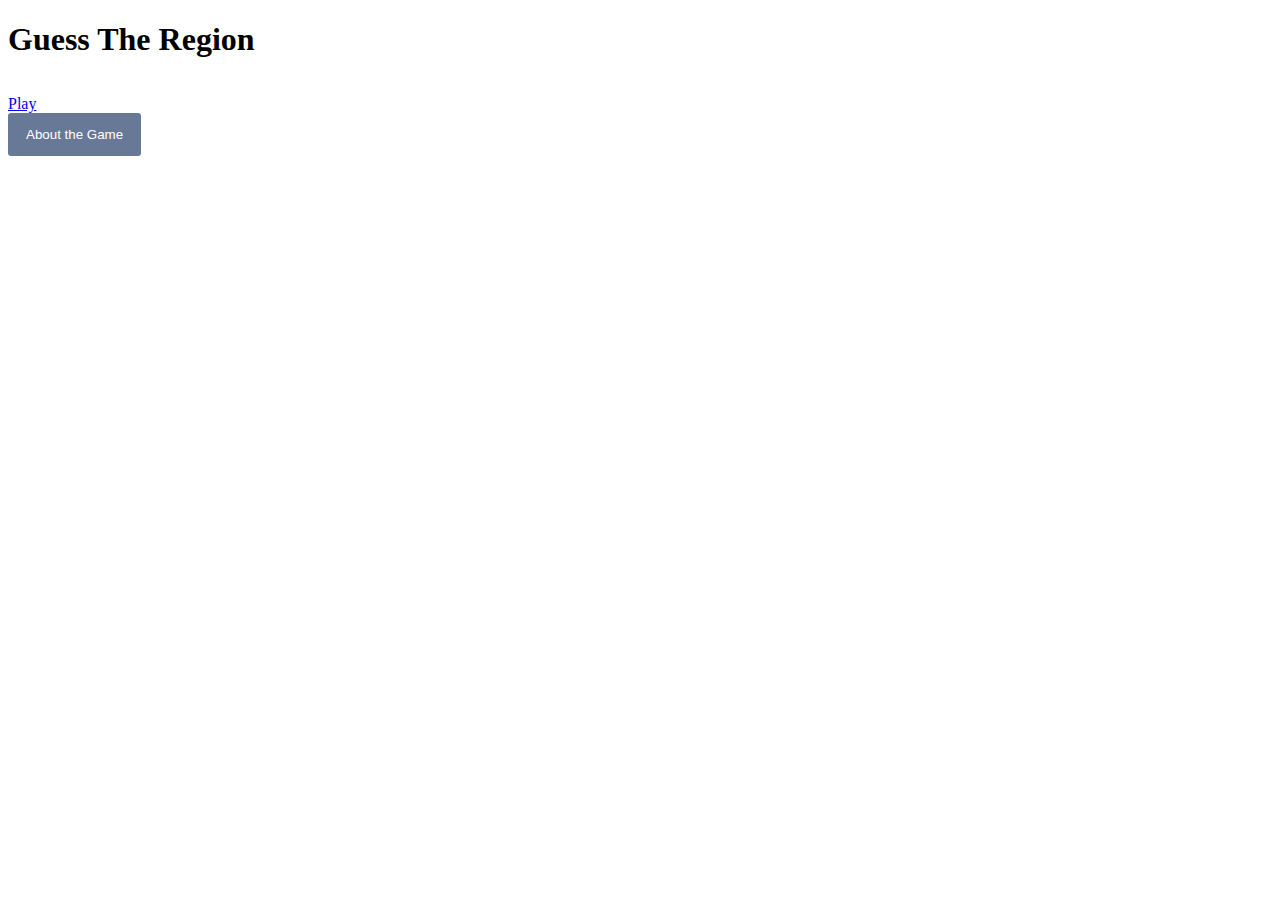
==== pages/index.html @ f92585ee "Added comments do .js file" ====
<!DOCTYPE html>
<html>
<head>
    <meta charset="UTF-8">
    <meta http-equiv="X-UA-Compatible" content="IE=edge">
    <meta name="viewport" content="width=device-width, initial-scale=1.0">
    <link rel="stylesheet" href="../style/style.css">
    <title>Globe Guess</title>
</head>
<body class="landingpage">
    <main>
        <div class="container">
            <h1 class="title">Guess The Region</h1>
            <a class="button" href="game.html">Play</a>
        </div>
    </main>

    <button class="modal-buttons" id="openModal">About the Game</button>
    <div id="modal">
        <div id="modal-textbox">
            <h2>How to Play</h2>
            <p>Guess the Region is here to test your geographical wits. Coming from the depths of space we planatery travelers wat to know just how much of an Earthling you are.. We have gathered much about your planet and want to test if you are worthy of calling yourself and Earthling. </p>
            <p>For a number of rounds we will give you a country and you have to give the correct geographical region. You humans made them up so it should be easy for you hehehe. But because we come in peace, here is a hint,</p> 
            <p>The region will always be one of the following:</p>
            <ul>
                <li>Africa</li>
                <li>Asia</li>
                <li>Americas</li>
                <li>Europe</li>
                <li>Oceania</li>
                <li>Polar</li>
            </ul>
            <div id="modal-footer">
                <button class="modal-buttons" id="close" href="#">Close</button>
            </div>
        </div>
    </div>

    <!-- JavaScript Link -->
    <script src="../modal.js"></script>
</body>

</html>
---- style/style.css ----
body {
	/* background-image: url("https://s-media-cache-ak0.pinimg.com/originals/5c/7a/93/5c7a9388fd4cb59fcbb9fedc5fa12bd3.jpg"); */
	background-repeat: no-repeat;
	background-attachment: fixed;
	background-position: center;
}

h1 {
	padding-bottom: 15px;
}

section {
    display: none;
}

.modal-buttons {
	padding: 14px 18px;
	background-color: #677996;
	border: none;
	outline: none;
	border-radius: 3px;
	color: white;
	font-family: 'Arial';
	cursor: pointer;
}

.game-over {
  opacity: 1;
  pointer-events: all;
}

#modal {
	background-color: rgba(0,0,0,0.4);
	position: fixed;
	top: 0;
	left: 0;
	height: 100%;
	width: 100%;
	z-index: 1;
	/*This puts our modal in front of the body (which has a default z-index setting of `0`*/
	overflow: auto;
	/*If overflow is clipped, a scroll-bar should be added to see the rest of the content*/
	display: none;
}

#modal-textbox {
	background-color: white;
	height: 350px;
	width: 550px;
	border-radius: 2px;
	margin: 150px auto;
	/*This will set the margins for the top and the bottom to 150px (or larger). The right and left will automatically set themselves (and keep the box centered horizontally).*/
	box-shadow: 0 6px 6px rgba(0, 0, 0, 0.7);
	/*This will give the box some depth.*/
	padding: 2%;
	line-height: 120%;
}

#modal-footer {
	text-align: right;
}
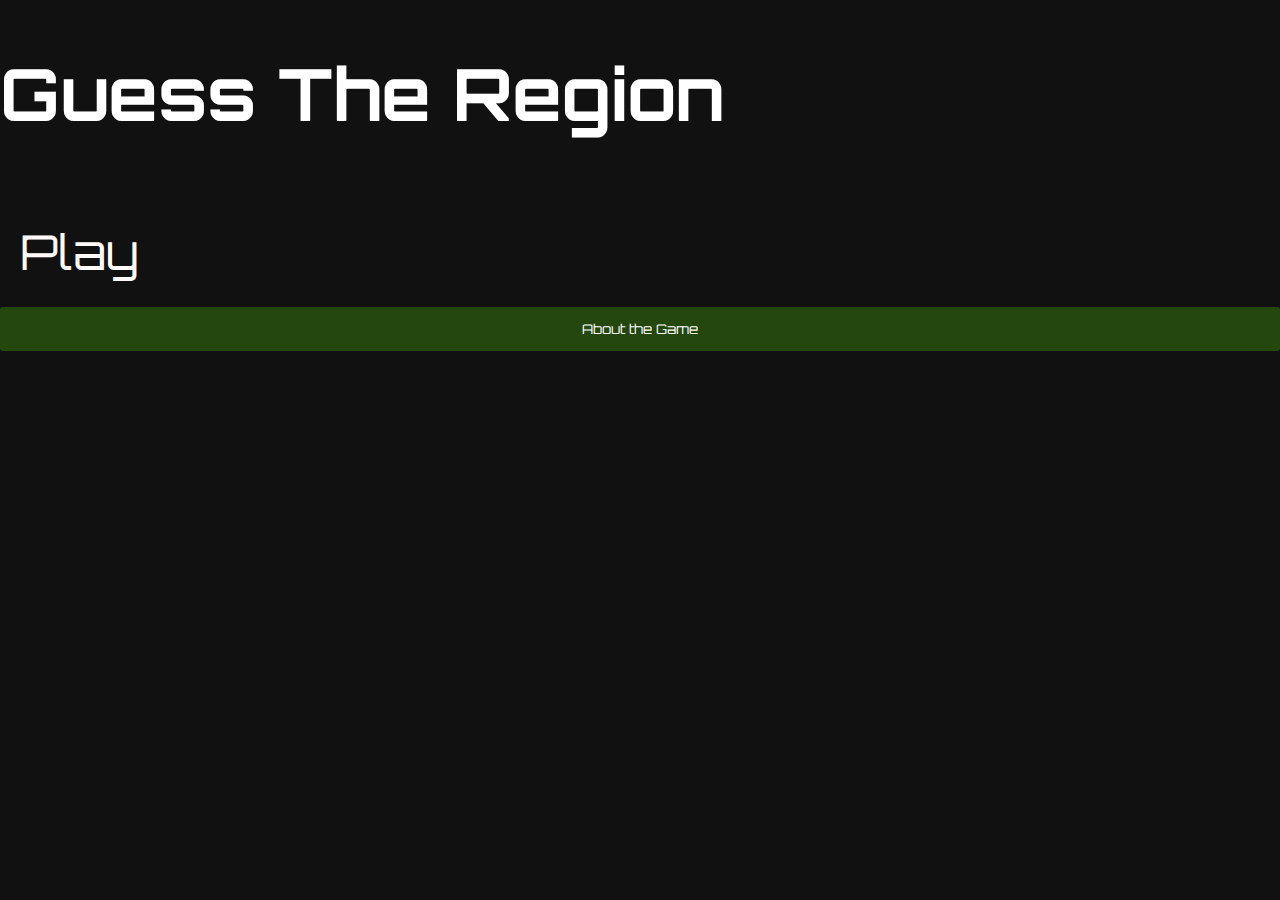
==== commit 396a832c: "Added Answers grid at end" ====
--- a/pages/index.html
+++ b/pages/index.html
@@ -5,17 +5,21 @@
     <meta http-equiv="X-UA-Compatible" content="IE=edge">
     <meta name="viewport" content="width=device-width, initial-scale=1.0">
     <link rel="stylesheet" href="../style/style.css">
+    <link rel="stylesheet" href="https://cdnjs.cloudflare.com/ajax/libs/animate.css/4.1.1/animate.min.css" />
     <title>Globe Guess</title>
 </head>
-<body class="landingpage">
+<body>
+
+    <!-- To start -->
     <main>
         <div class="container">
             <h1 class="title">Guess The Region</h1>
-            <a class="button" href="game.html">Play</a>
+            <a class="animate__animated animate__flash button" href="game.html">Play</a>
+            <button class="modal-buttons" id="openModal">About the Game</button>
         </div>
     </main>
 
-    <button class="modal-buttons" id="openModal">About the Game</button>
+    <!-- Modal elements -->
     <div id="modal">
         <div id="modal-textbox">
             <h2>How to Play</h2>
--- a/style/style.css
+++ b/style/style.css
@@ -1,27 +1,55 @@
+@import url('https://fonts.googleapis.com/css2?family=Orbitron:wght@400;700&display=swap');
 body {
-	/* background-image: url("https://s-media-cache-ak0.pinimg.com/originals/5c/7a/93/5c7a9388fd4cb59fcbb9fedc5fa12bd3.jpg"); */
-	background-repeat: no-repeat;
-	background-attachment: fixed;
-	background-position: center;
+	background-image: url("https://wallpapercave.com/wp/wp2293428.jpg");
+    background-size: 180%;
+    height: 100%;
+    margin: 0;
+    padding: 0;
+    background-color: #111;
+    color: white;
+    font-family: 'Orbitron', sans-serif;
+}
+
+main {
+    min-height: 80vh;
+
 }
 
 h1 {
 	padding-bottom: 15px;
+    font-size: 4.5em;
+    font-family: 'Orbitron', sans-serif;
+}
+
+a {
+    color: rgb(255, 250, 250);
+    text-decoration: none;
+    font-size: 3em;
+    animation-duration: 20s;
+    padding:20px;
+    margin-bottom: 5px;
+    /* background: rgba(71, 90, 105, .5) */
 }
 
 section {
     display: none;
 }
 
+.container {
+    display: flex;
+    flex-direction: column;
+`    align-items: center;
+    flex-wrap: nowrap;
+}
 .modal-buttons {
 	padding: 14px 18px;
-	background-color: #677996;
+    background: rgba(46, 97, 13, 0.68);
 	border: none;
 	outline: none;
 	border-radius: 3px;
 	color: white;
-	font-family: 'Arial';
 	cursor: pointer;
+    font-family: 'Orbitron', sans-serif;
 }
 
 .game-over {
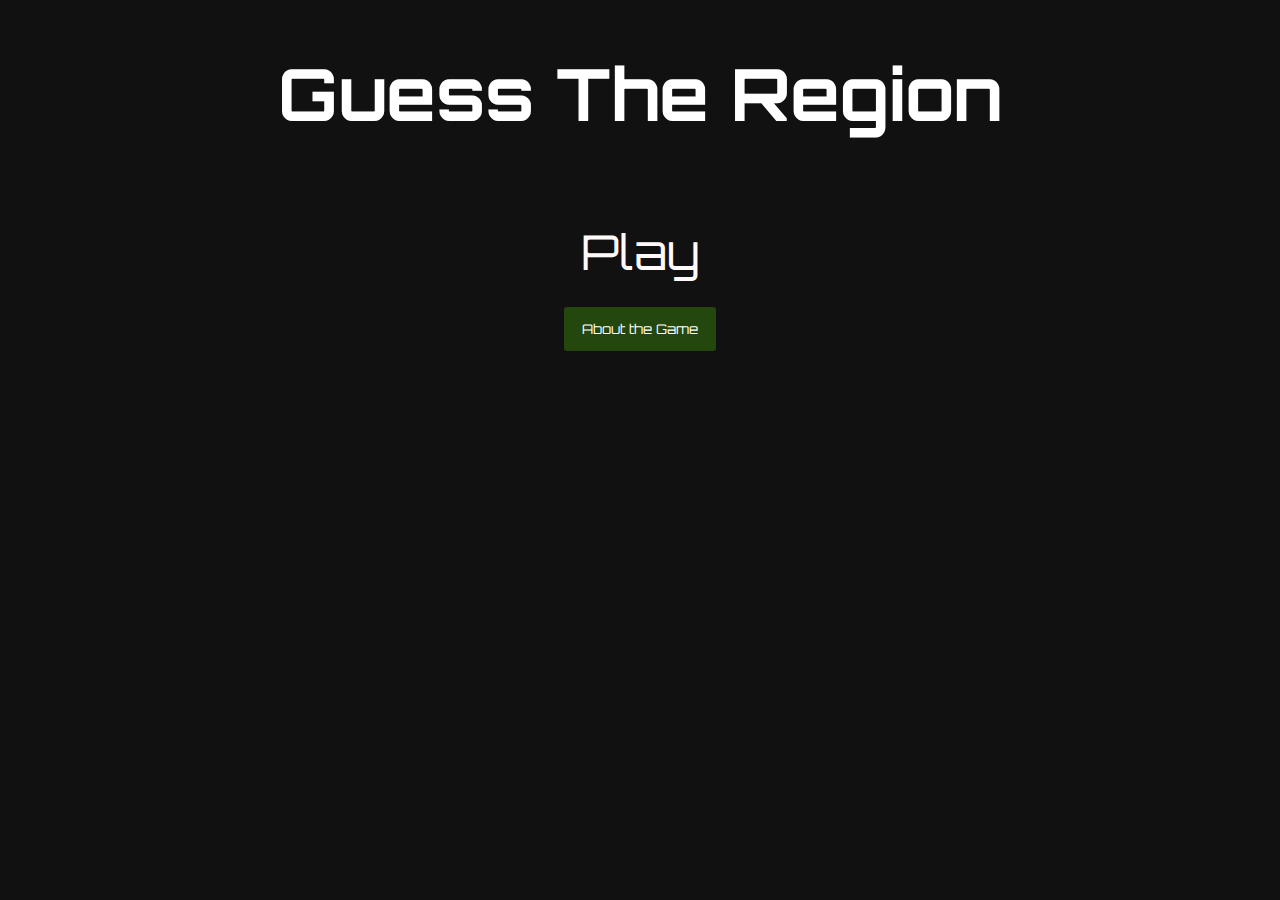
==== commit a3994ed7: "Merge pull request #2 from EKOBARA/dev" ====
--- a/pages/index.html
+++ b/pages/index.html
@@ -22,11 +22,11 @@
     <!-- Modal elements -->
     <div id="modal">
         <div id="modal-textbox">
-            <h2>How to Play</h2>
-            <p>Guess the Region is here to test your geographical wits. Coming from the depths of space we planatery travelers wat to know just how much of an Earthling you are.. We have gathered much about your planet and want to test if you are worthy of calling yourself and Earthling. </p>
+            <h2 class='hint'>How to Play</h2>
+            <p>Guess the Region is here to test your geographical knowledge. Coming from the depths of space we travelers what to know just how much of an Earthling you are. We want to test if you are worthy of calling yourself and Earthling. </p>
             <p>For a number of rounds we will give you a country and you have to give the correct geographical region. You humans made them up so it should be easy for you hehehe. But because we come in peace, here is a hint,</p> 
-            <p>The region will always be one of the following:</p>
-            <ul>
+            <p class='hint'>The region will always be one of the following</p>
+            <ul id='hint'>
                 <li>Africa</li>
                 <li>Asia</li>
                 <li>Americas</li>
--- a/style/style.css
+++ b/style/style.css
@@ -1,89 +1,206 @@
 @import url('https://fonts.googleapis.com/css2?family=Orbitron:wght@400;700&display=swap');
 body {
-	background-image: url("https://wallpapercave.com/wp/wp2293428.jpg");
-    background-size: 180%;
-    height: 100%;
-    margin: 0;
-    padding: 0;
-    background-color: #111;
-    color: white;
-    font-family: 'Orbitron', sans-serif;
+	background-image: url('https://wallpapercave.com/wp/wp2293428.jpg');
+	background-size: 180%;
+	height: 100%;
+	margin: 0;
+	padding: 0;
+	background-color: #111;
+	color: white;
+	font-family: 'Orbitron', sans-serif;
 }
 
 main {
-    min-height: 80vh;
-
+	min-height: 80vh;
 }
 
 h1 {
 	padding-bottom: 15px;
-    font-size: 4.5em;
-    font-family: 'Orbitron', sans-serif;
+	font-size: 4.5em;
+	font-family: 'Orbitron', sans-serif;
+    text-align: center;
+}
+
+h2 {
+	margin-top: 5px;
+    padding: 10px;
+}
+
+h3 {
+	font-size: 30px;
+	margin: 20px;
+	text-align: center;
+	font-family: 'Orbitron', sans-serif;
+	font-weight: 600;
+}
+
+h5 {
+	font-size: 20px;
+	margin: 20px;
+	text-align: center;
+	font-weight: 400;
 }
 
 a {
-    color: rgb(255, 250, 250);
-    text-decoration: none;
-    font-size: 3em;
-    animation-duration: 20s;
-    padding:20px;
-    margin-bottom: 5px;
-    /* background: rgba(71, 90, 105, .5) */
-}
-
+	color: rgb(255, 250, 250);
+	text-decoration: none;
+	font-size: 3em;
+	animation-duration: 20s;
+	padding: 20px;
+	margin-bottom: 5px;
+	/* background: rgba(71, 90, 105, .5) */
+}
+
+form {
+	display: flex;
+	justify-content: center;
+	margin-bottom: 20px;
+}
+
+input {
+    text-align: center;
+    border-radius: 100px;
+
+}
 section {
-    display: none;
+	display: none;
+    flex-direction: column;
+    
+}
+
+.again {
+    padding: 0;
+    
+}
+.ul {
+    padding: 40px;
+}
+
+.names {
+    text-align: center;
+    font-size: 17px;
 }
 
 .container {
     display: flex;
-    flex-direction: column;
-`    align-items: center;
-    flex-wrap: nowrap;
-}
+	flex-direction: column;
+	align-items: center;
+	flex-wrap: nowrap;
+	height: 0px;
+}
+
 .modal-buttons {
-	padding: 14px 18px;
-    background: rgba(46, 97, 13, 0.68);
+    padding: 14px 18px;
+	background: rgba(46, 97, 13, 0.68);
 	border: none;
 	outline: none;
 	border-radius: 3px;
 	color: white;
 	cursor: pointer;
+	font-family: 'Orbitron', sans-serif;
+}
+
+.hint {
+    text-align: center;
+    padding-left: 0px;
+}
+
+.game-over {
+    opacity: 1;
+	pointer-events: all;
+}
+
+.heading {
+    text-align: center;
+    font-size: 30px;
+}
+
+.submit {
+    padding: 10px 15px;
+    background: rgba(46, 97, 13, 0.68);
+    border: none;
+    margin-left: 10px;
+    outline: olivedrab;
+    border-radius: 100px;
+    color: white;
+    cursor: pointer;
     font-family: 'Orbitron', sans-serif;
 }
 
-.game-over {
-  opacity: 1;
-  pointer-events: all;
-}
 
 #modal {
-	background-color: rgba(0,0,0,0.4);
+    background-color: rgba(59, 13, 13, 0.4);
+	background: rgba(70, 100, 51, 0.68);
 	position: fixed;
 	top: 0;
 	left: 0;
 	height: 100%;
 	width: 100%;
 	z-index: 1;
-	/*This puts our modal in front of the body (which has a default z-index setting of `0`*/
 	overflow: auto;
-	/*If overflow is clipped, a scroll-bar should be added to see the rest of the content*/
+    
 	display: none;
 }
 
 #modal-textbox {
-	background-color: white;
-	height: 350px;
+    background-color: rgb(0, 0, 0);
+	height: 374px;
 	width: 550px;
 	border-radius: 2px;
 	margin: 150px auto;
-	/*This will set the margins for the top and the bottom to 150px (or larger). The right and left will automatically set themselves (and keep the box centered horizontally).*/
-	box-shadow: 0 6px 6px rgba(0, 0, 0, 0.7);
-	/*This will give the box some depth.*/
+	box-shadow: 0 6px 6px rgba(223, 205, 205, 0.7);
 	padding: 2%;
 	line-height: 120%;
 }
 
+#hint {
+    display: flex;
+	flex-direction: column;
+	align-items: center;
+	flex-wrap: wrap;
+    padding: 0px;
+	list-style-type: none;
+}
+
+#close {
+    background: rgba(0, 0, 0, 0.68);
+}
+
 #modal-footer {
-	text-align: right;
-}
+    text-align: right;
+}
+
+#quest {
+    height: 365px;
+    width: 550px;
+    background: rgba(1, 17, 29, 0.75);
+}
+
+
+#results {
+    display: flex;
+    justify-content: center;
+	background: rgba(46, 97, 13, 0.68);   
+}
+
+@media (max-width: 600px) {
+h1 {
+    font-size: 50px;
+}
+
+#quest {
+    max-width: 100%;
+}
+
+#results {
+    flex-direction: column;
+}
+#modal-textbox {
+	height: 605px;
+	width: 300px;
+}
+#close {
+    background: rgba(46, 97, 13, 0.68);
+}
+
+}